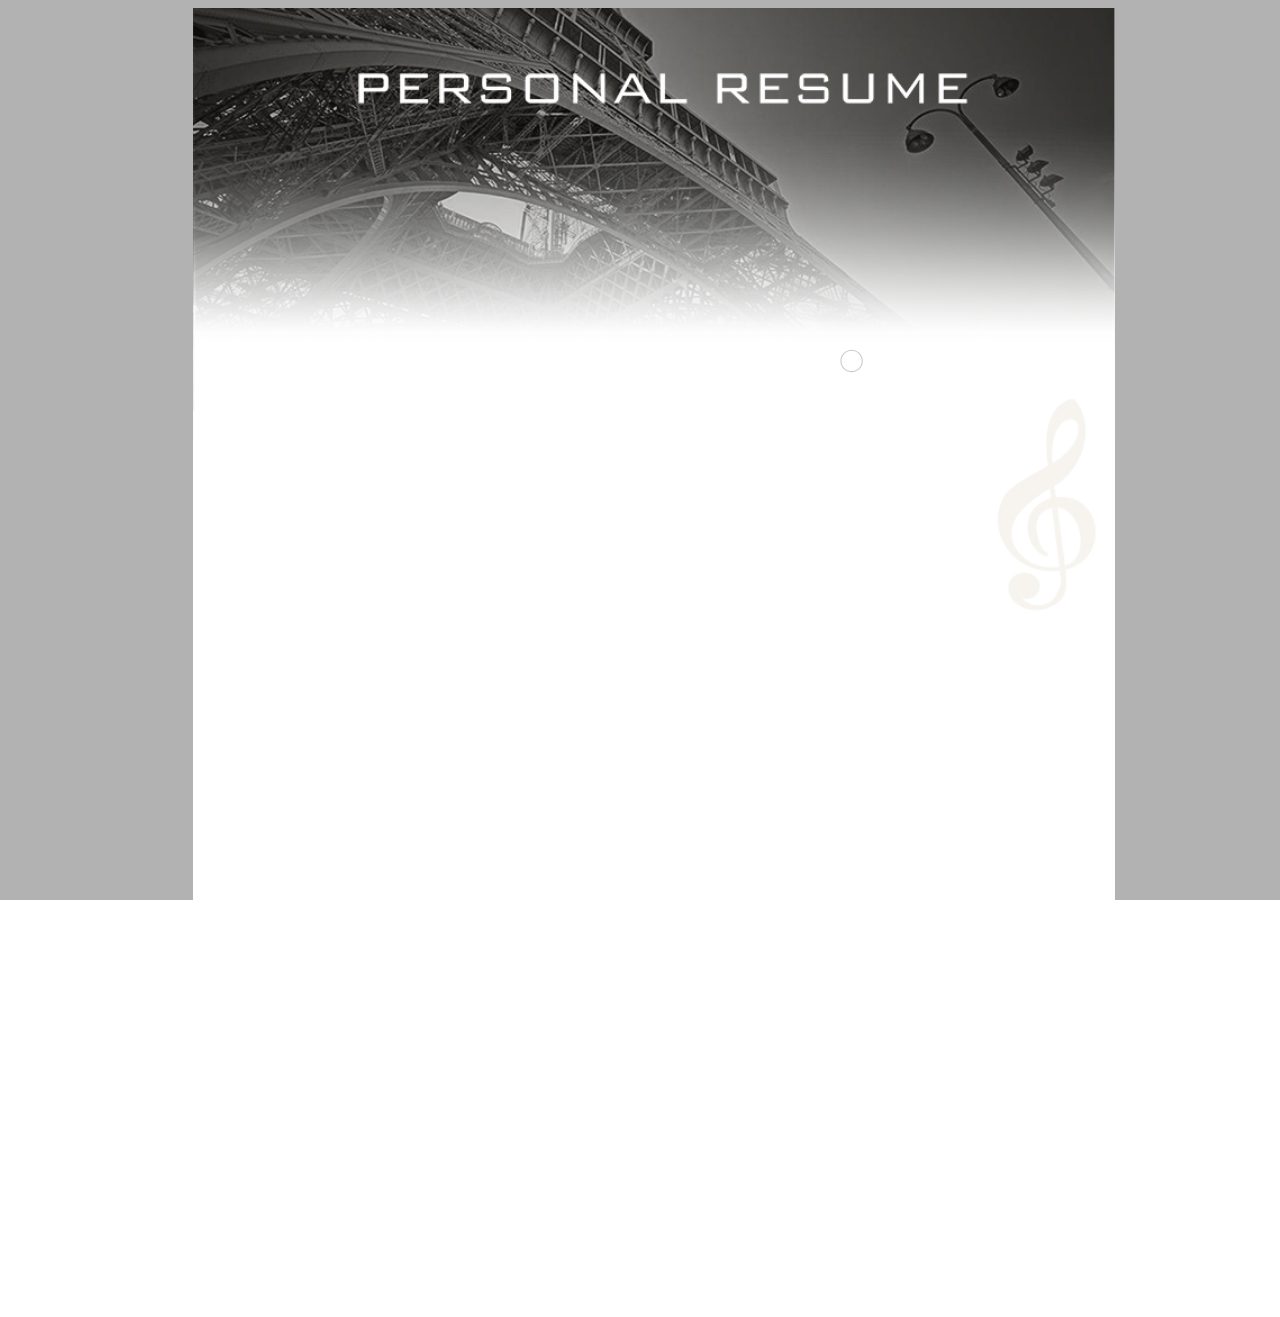
==== index.html @ 6fe48988 "Update index.html" ====
<!DOCTYPE html>
<html>
<head>
	<meta charset="UTF-8">
	<title>个人简历</title>
	<style type="text/css">
		@keyframes lds-pacman-1 {
		  0% {
		    -webkit-transform: rotate(0deg);
		    transform: rotate(0deg);
		  }
		  50% {
		    -webkit-transform: rotate(-45deg);
		    transform: rotate(-45deg);
		  }
		  100% {
		    -webkit-transform: rotate(0deg);
		    transform: rotate(0deg);
		  }
		}
		@-webkit-keyframes lds-pacman-1 {
		  0% {
		    -webkit-transform: rotate(0deg);
		    transform: rotate(0deg);
		  }
		  50% {
		    -webkit-transform: rotate(-45deg);
		    transform: rotate(-45deg);
		  }
		  100% {
		    -webkit-transform: rotate(0deg);
		    transform: rotate(0deg);
		  }
		}
		@keyframes lds-pacman-2 {
		  0% {
		    -webkit-transform: rotate(180deg);
		    transform: rotate(180deg);
		  }
		  50% {
		    -webkit-transform: rotate(225deg);
		    transform: rotate(225deg);
		  }
		  100% {
		    -webkit-transform: rotate(180deg);
		    transform: rotate(180deg);
		  }
		}
		@-webkit-keyframes lds-pacman-2 {
		  0% {
		    -webkit-transform: rotate(180deg);
		    transform: rotate(180deg);
		  }
		  50% {
		    -webkit-transform: rotate(225deg);
		    transform: rotate(225deg);
		  }
		  100% {
		    -webkit-transform: rotate(180deg);
		    transform: rotate(180deg);
		  }
		}
		@keyframes lds-pacman-3 {
		  0% {
		    -webkit-transform: translate(190px, 0);
		    transform: translate(190px, 0);
		    opacity: 0;
		  }
		  20% {
		    opacity: 1;
		  }
		  100% {
		    -webkit-transform: translate(70px, 0);
		    transform: translate(70px, 0);
		    opacity: 1;
		  }
		}
		@-webkit-keyframes lds-pacman-3 {
		  0% {
		    -webkit-transform: translate(190px, 0);
		    transform: translate(190px, 0);
		    opacity: 0;
		  }
		  20% {
		    opacity: 1;
		  }
		  100% {
		    -webkit-transform: translate(70px, 0);
		    transform: translate(70px, 0);
		    opacity: 1;
		  }
		}
		.lds-pacman {
		  position: relative;
		}
		.lds-pacman > div:nth-child(2) div {
		  position: absolute;
		  top: 40px;
		  left: 40px;
		  width: 120px;
		  height: 60px;
		  border-radius: 120px 120px 0 0;
		  background: #3be8b0;
		  -webkit-animation: lds-pacman-1 1s linear infinite;
		  animation: lds-pacman-1 1s linear infinite;
		  -webkit-transform-origin: 60px 60px;
		  transform-origin: 60px 60px;
		}
		.lds-pacman > div:nth-child(2) div:nth-child(2) {
		  -webkit-animation: lds-pacman-2 1s linear infinite;
		  animation: lds-pacman-2 1s linear infinite;
		}
		.lds-pacman > div:nth-child(1) div {
		  position: absolute;
		  top: 92px;
		  left: -8px;
		  width: 16px;
		  height: 16px;
		  border-radius: 50%;
		  background: #1aafd0;
		  -webkit-animation: lds-pacman-3 1s linear infinite;
		  animation: lds-pacman-3 1s linear infinite;
		}
		.lds-pacman > div:nth-child(1) div:nth-child(1) {
		  -webkit-animation-delay: -0.67s;
		  animation-delay: -0.67s;
		}
		.lds-pacman > div:nth-child(1) div:nth-child(2) {
		  -webkit-animation-delay: -0.33s;
		  animation-delay: -0.33s;
		}
		.lds-pacman > div:nth-child(1) div:nth-child(3) {
		  -webkit-animation-delay: 0s;
		  animation-delay: 0s;
		}
		.lds-pacman {
		  width: 200px !important;
		  height: 200px !important;
		  -webkit-transform: translate(-100px, -100px) scale(1) translate(100px, 100px);
		  transform: translate(-100px, -100px) scale(1) translate(100px, 100px);
		}


		.lightbox{
			position: fixed;
		    top: 0px;
		    left: 0px;
		    height: 100%;
		    width: 100%;
		    z-index: 7;
		    opacity: 0.3;
		    display: block;
		    background-color: rgb(0, 0, 0);
		}
		.pop{
			position: absolute;
		    left: 50%;
			width: 894px;
		    margin-left: -447px;
		    z-index: 9;
		}
	</style>
	<script src="./pdf.js"></script>
	
</head>
<body>
	<div class="lds-css ng-scope" id="loading">
	  <div style="width:100%;height:100%;margin: auto auto;" class="lds-pacman">
	    <div>
	      <div></div>
	      <div></div>
	      <div></div>
	    </div>
	    <div>
	      <div></div>
	      <div></div>
	    </div>
	  </div>
	</div> 
	<!-- <h1><a href="javascript:void(0)" target="_blank" onclick="showPdf()">显示pdf文档</a></h1> -->
	<div id="container" style="display: none;">
		<div class="lightbox"></div>
		<div id="pop" class="pop">
			<canvas id="the-canvas"></canvas>
		</div>
	</div>
</body>
<script type="text/javascript">
		var loading=document.getElementById('loading');
		function showPdf(){
			var container = document.getElementById("container");
			container.style.display = "block";
			var url = 'resume.pdf';
			PDFJS.workerSrc = './pdf.worker.js';
			PDFJS.getDocument(url).then(function getPdfHelloWorld(pdf) {
			    //
			    // Fetch the first page
			    //
			    pdf.getPage(1).then(function getPageHelloWorld(page) {
			      var scale = 1.5;
			      var viewport = page.getViewport(scale);

			      //
			      // Prepare canvas using PDF page dimensions
			      //
			      var canvas = document.getElementById('the-canvas');
			      var context = canvas.getContext('2d');
			      canvas.height = viewport.height;
			      canvas.width = viewport.width;

			      //
			      // Render PDF page into canvas context
			      //
			      var renderContext = {
			        canvasContext: context,
			        viewport: viewport
			      };
			      loading.style.display='none';
			      loading=null;
			      page.render(renderContext);

			    });
		  });
		}
		showPdf();
	</script>
</html>
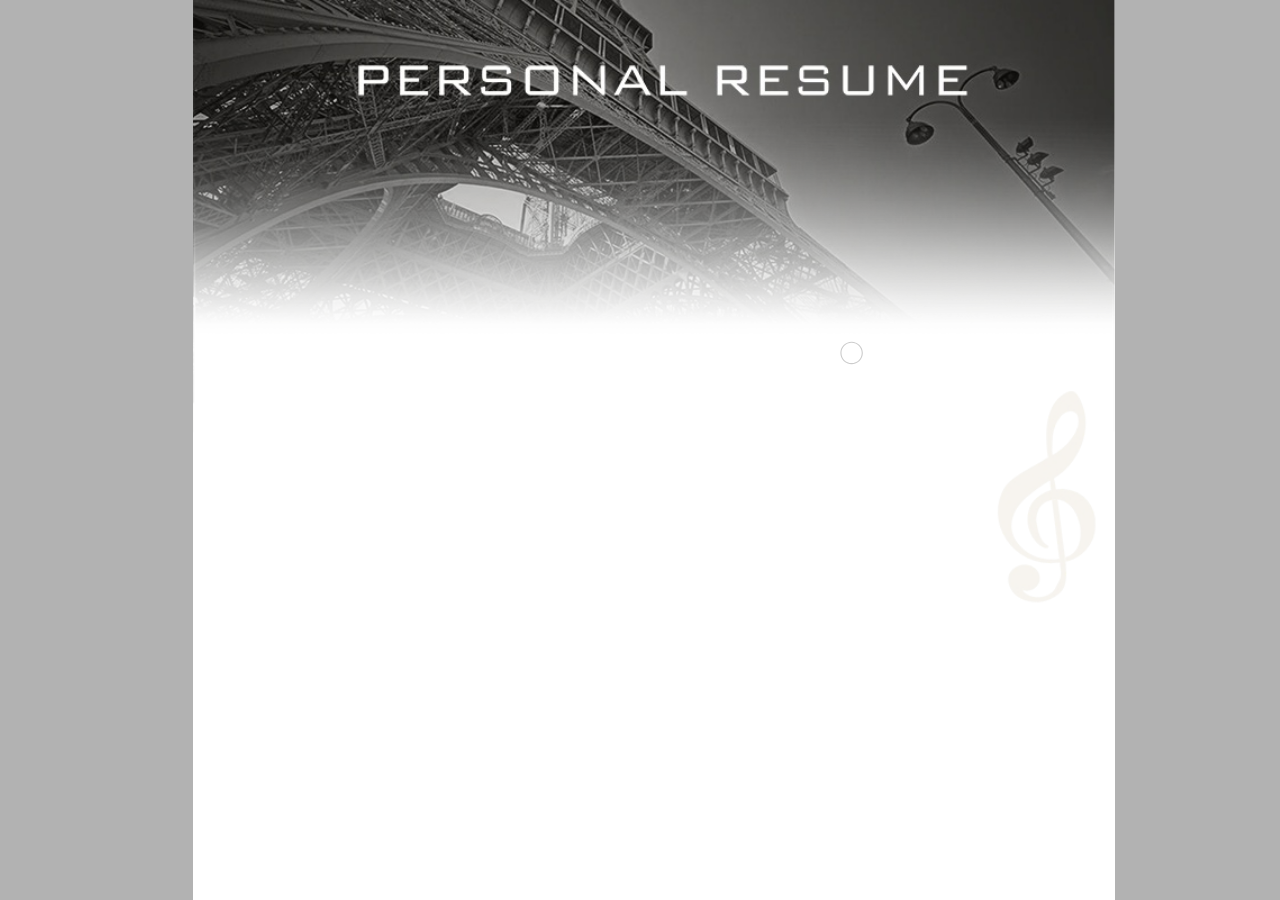
==== commit c41f802d: "Update index.html" ====
--- a/index.html
+++ b/index.html
@@ -140,7 +140,9 @@
 		  transform: translate(-100px, -100px) scale(1) translate(100px, 100px);
 		}
 
-
+	    #container{
+			/*position: fixed;*/
+		}
 		.lightbox{
 			position: fixed;
 		    top: 0px;
@@ -153,12 +155,14 @@
 		    background-color: rgb(0, 0, 0);
 		}
 		.pop{
-			position: absolute;
+			position: fixed;
+			top: 0;
 		    left: 50%;
 			width: 894px;
 		    margin-left: -447px;
 		    z-index: 9;
 		}
+
 	</style>
 	<script src="./pdf.js"></script>
 	
@@ -215,13 +219,14 @@
 			        canvasContext: context,
 			        viewport: viewport
 			      };
+			      page.render(renderContext);
 			      loading.style.display='none';
 			      loading=null;
-			      page.render(renderContext);
+			     
 
 			    });
 		  });
 		}
-		showPdf();
+		showPdf();	
 	</script>
 </html>
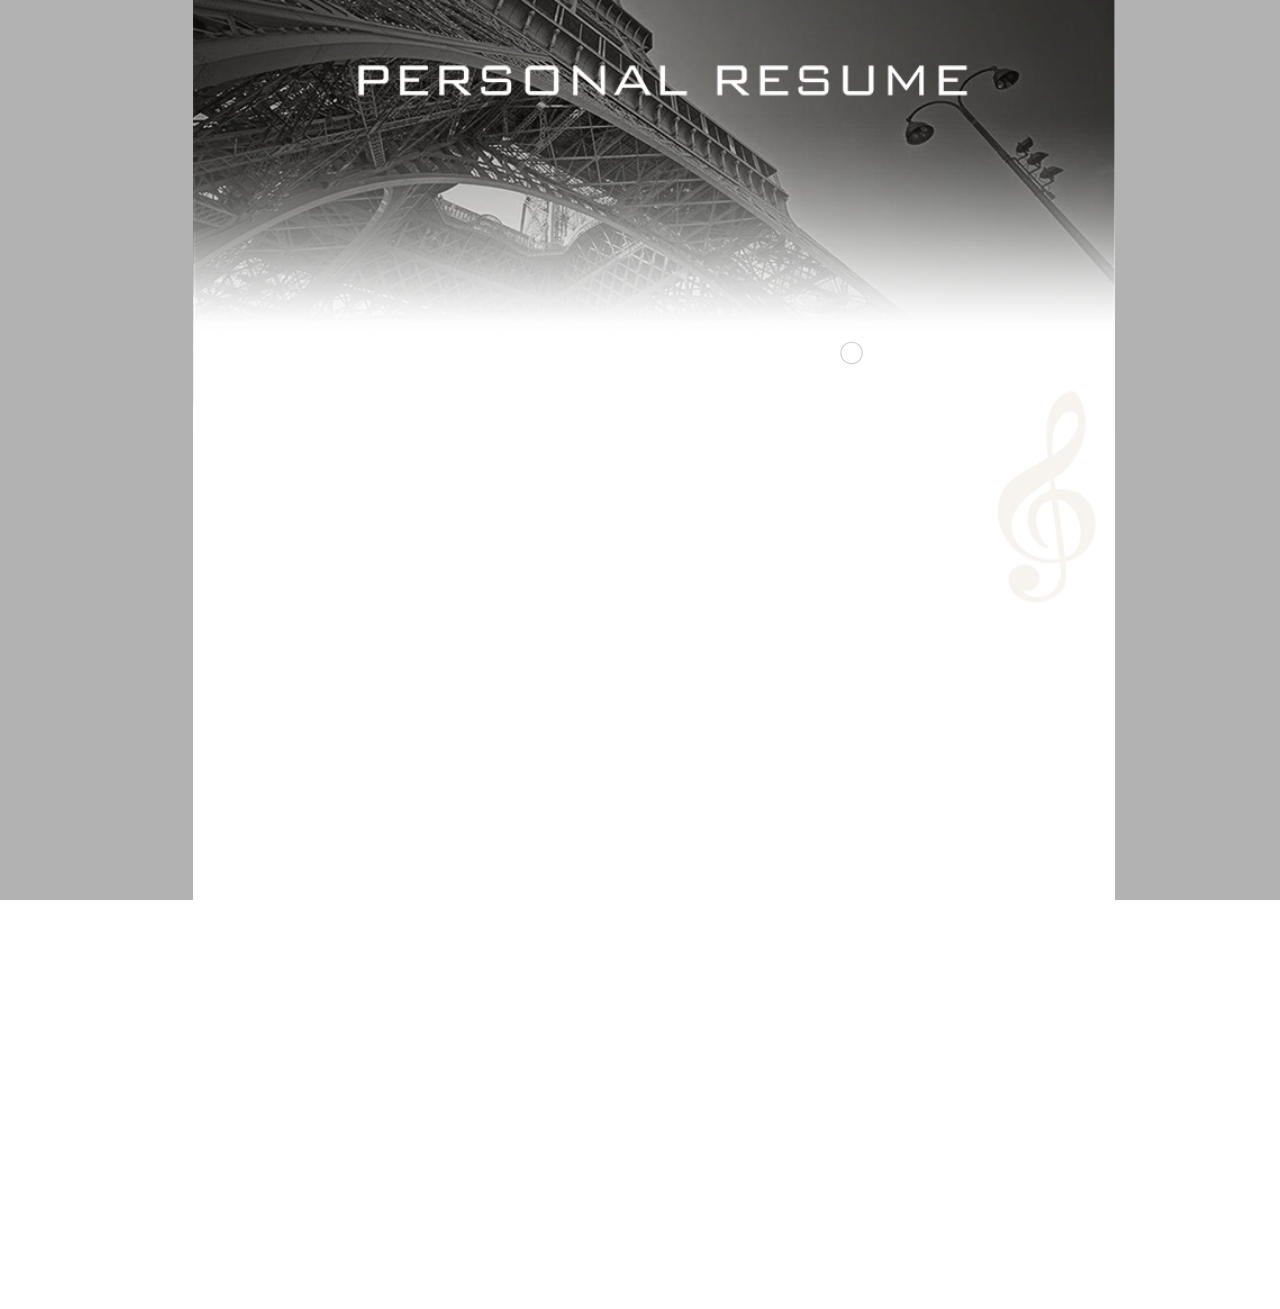
==== commit 7a6c1eeb: "Update index.html" ====
--- a/index.html
+++ b/index.html
@@ -139,10 +139,6 @@
 		  -webkit-transform: translate(-100px, -100px) scale(1) translate(100px, 100px);
 		  transform: translate(-100px, -100px) scale(1) translate(100px, 100px);
 		}
-
-	    #container{
-			/*position: fixed;*/
-		}
 		.lightbox{
 			position: fixed;
 		    top: 0px;
@@ -155,7 +151,7 @@
 		    background-color: rgb(0, 0, 0);
 		}
 		.pop{
-			position: fixed;
+			position: absolute;
 			top: 0;
 		    left: 50%;
 			width: 894px;
@@ -220,8 +216,8 @@
 			        viewport: viewport
 			      };
 			      page.render(renderContext);
-			      loading.style.display='none';
-			      loading=null;
+			      //loading.style.display='none';
+			      //loading=null;
 			     
 
 			    });
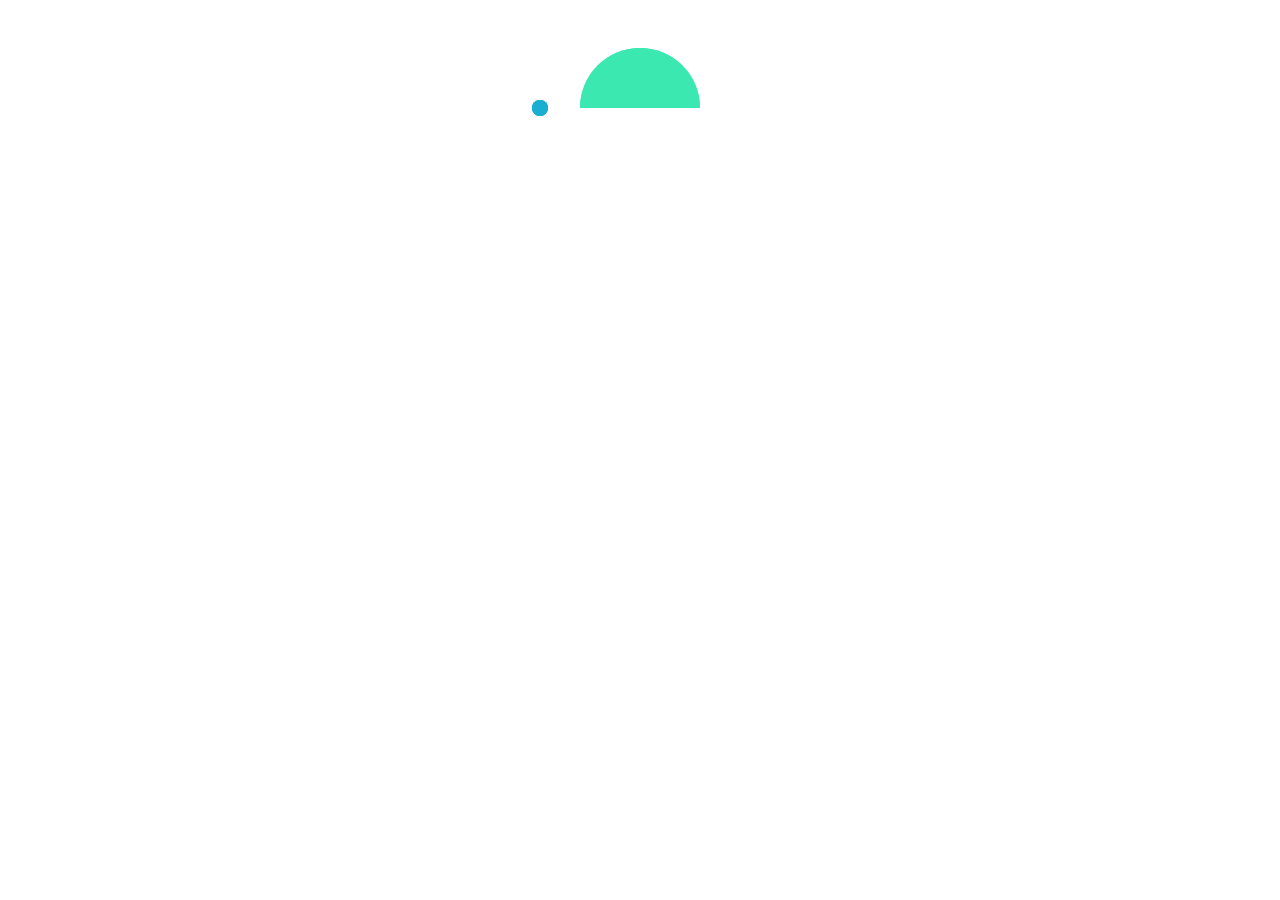
==== commit d87ad66a: "Update index.html" ====
--- a/index.html
+++ b/index.html
@@ -216,13 +216,13 @@
 			        viewport: viewport
 			      };
 			      page.render(renderContext);
-			      //loading.style.display='none';
-			      //loading=null;
+			      loading.style.display='none';
+			      loading=null;
 			     
 
 			    });
 		  });
 		}
-		showPdf();	
+		// showPdf();	
 	</script>
 </html>
